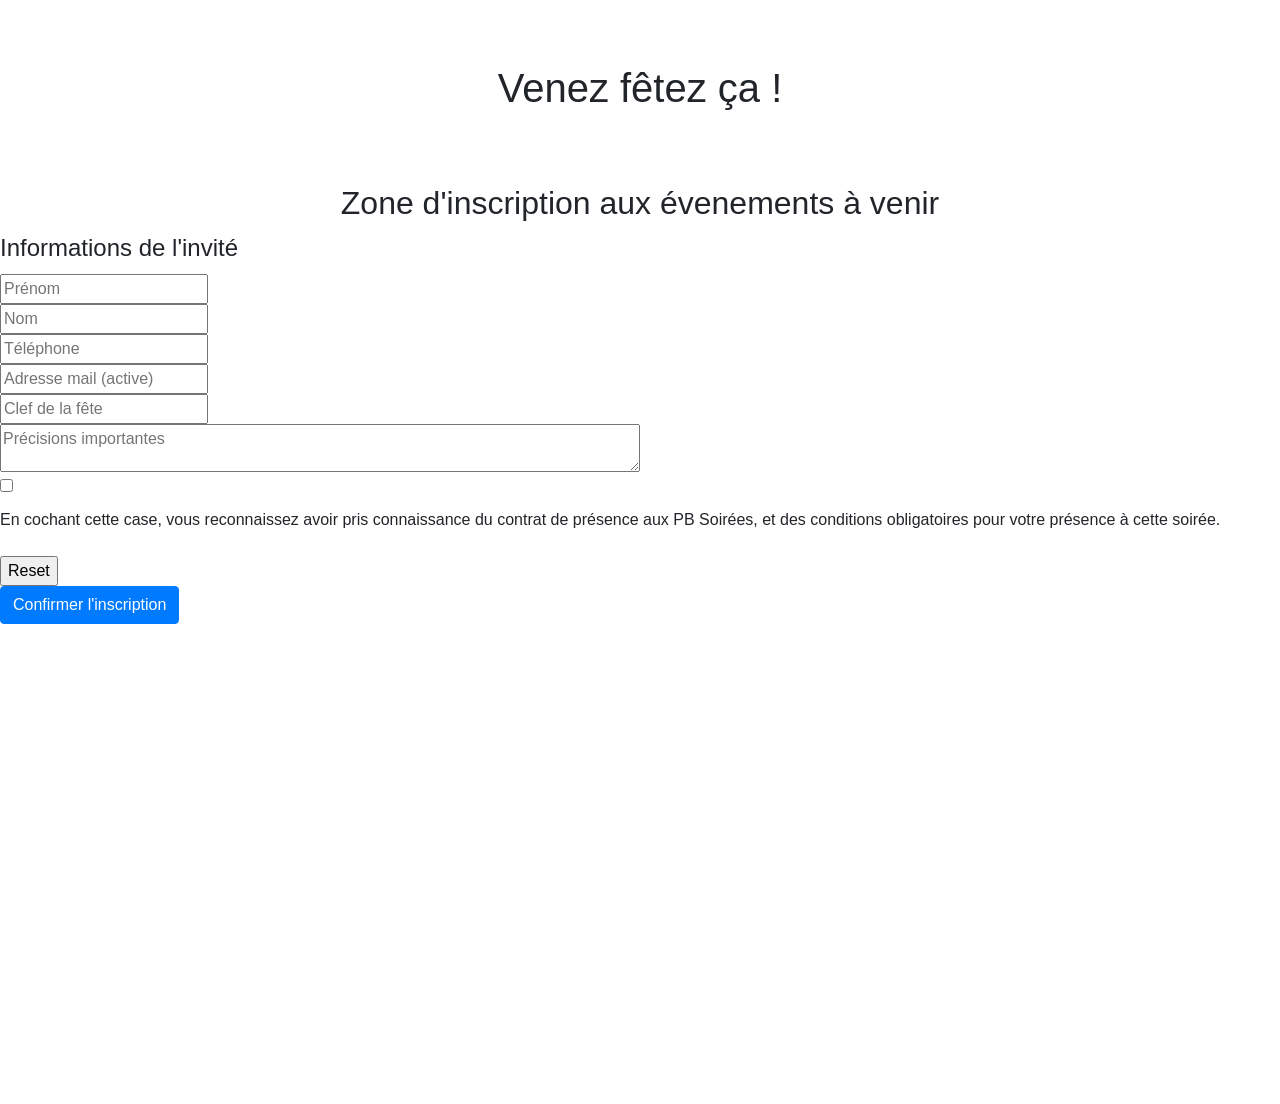
==== index.html @ 8e58d720 "button" ====
<!DOCTYPE html>
<html lang="en">
    <head>
        <title>BP Soirées</title>
        <link rel="stylesheet" type="text/css" href="Style.css">
        <script src="ScriptInvitation.js"></script>
        <script src="https://ajax.googleapis.com/ajax/libs/jquery/3.4.1/jquery.min.js"></script>
        <link rel="stylesheet" href="https://maxcdn.bootstrapcdn.com/bootstrap/4.4.1/css/bootstrap.min.css">
        <script src="https://cdnjs.cloudflare.com/ajax/libs/popper.js/1.16.0/umd/popper.min.js"></script>
        <script src="https://maxcdn.bootstrapcdn.com/bootstrap/4.4.1/js/bootstrap.min.js"></script>
    </head>
    <body>
        <div class="headinvite">
            <h1>Venez fêtez ça !</h1>
        </div>
        <div class="filling">
            <h2 style="text-align: center">Zone d'inscription aux évenements à venir</h2>

            <form class="formular" action="" methode="post">
                <fieldset>
                    <legend>Informations de l'invité</legend>
                    <input type="text" placeholder="Prénom">
                    <input type="text" placeholder="Nom">
                    <input type="text" placeholder="Téléphone">
                    <input type= "text" placeholder="Adresse mail (active)">
                    <input type="password" id="pwd" name="pwd" placeholder="Clef de la fête">
                    <textarea placeholder="Précisions importantes"></textarea>
                    <input type="checkbox" id="conditions" name="conditions" value="agreed" style="flex-direction: row;">
                    <label for="conditions" style="flex-direction: row;">En cochant cette case, vous reconnaissez avoir pris connaissance du contrat de présence aux PB Soirées, 
                        et des conditions obligatoires pour votre présence à cette soirée.
                    </label>
                    <input type="reset">
                    <input type="submit" class="btn btn-primary" value="Confirmer l'inscription" onclick="data()">
                </fieldset>
            </form>
        </div>
    </body>
</html>
---- Style.css ----
h1 {
    font-family: 'Archivo Black', sans-serif;
    text-align: center;
}

h2 {
    font-family: 'Merriweather Sans', sans-serif;
}

div.headinvite {
    padding-left: 0;
    padding-right: 0;
    padding-bottom: 4rem;
    padding-top: 4rem;
}

div.filling {
    padding-left: 0;
    padding-right: 0;
    padding-top: 0;
    padding-bottom: 30rem;
}

label {
    column-count: 1;
    display: block;
    flex-direction: column;
    padding-left: 0;
    padding-top: 1rem;
    padding-bottom: 1rem;
}

input {
    display: block;
    flex-direction: column;
    margin: 1rem;
}

textarea {
    width: 50%;
    height: 3rem;
}
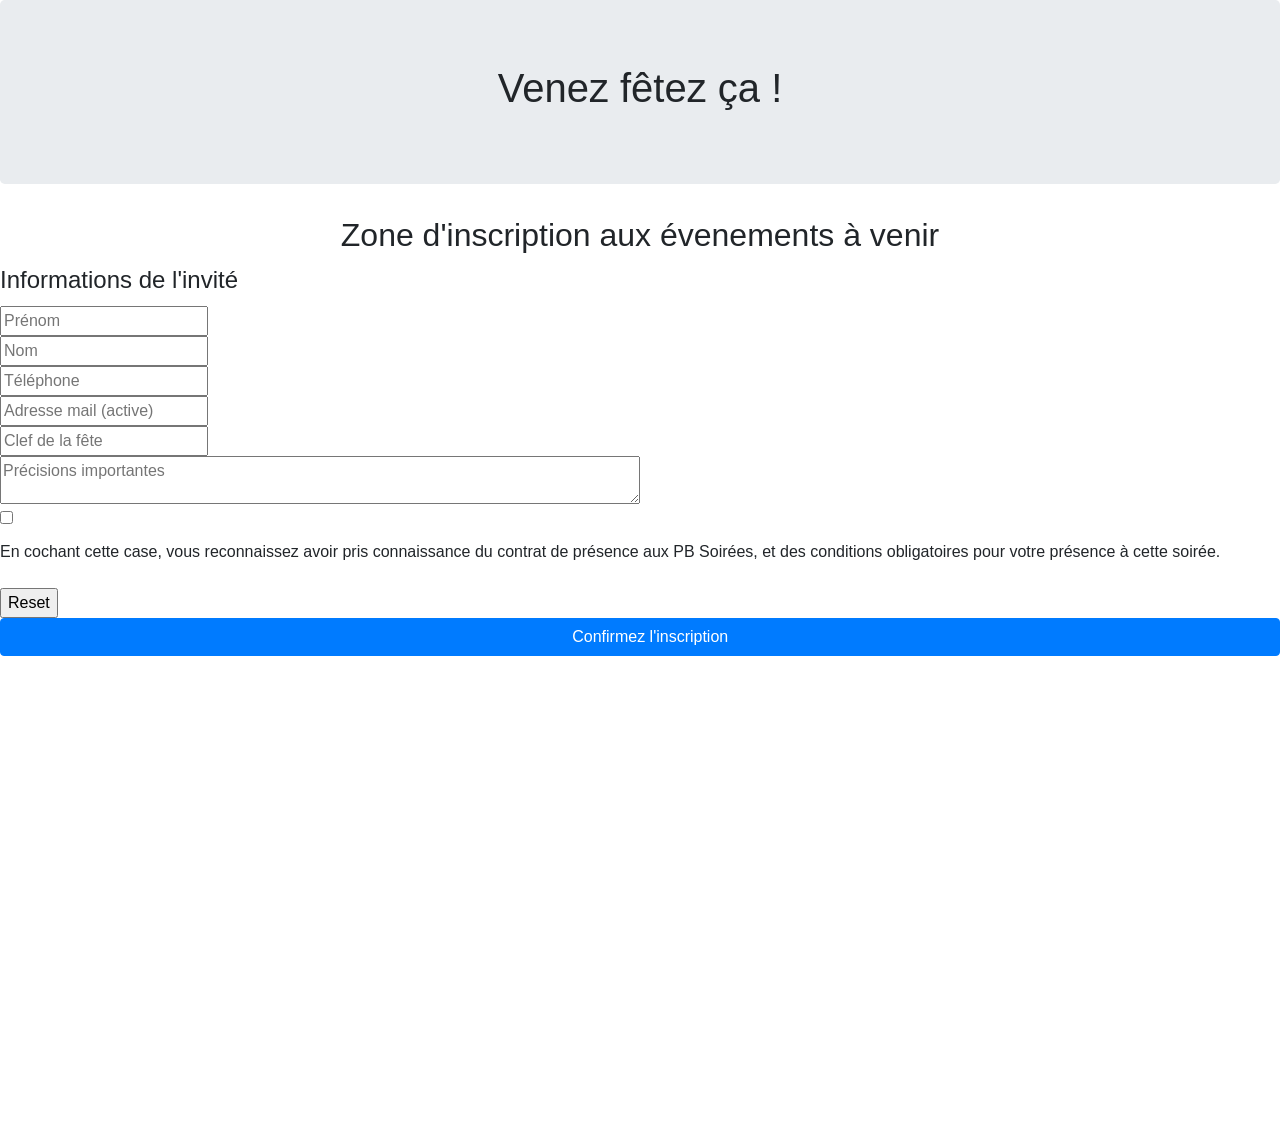
==== commit 25f67a3d: "Changing code" ====
--- a/index.html
+++ b/index.html
@@ -10,7 +10,7 @@
         <script src="https://maxcdn.bootstrapcdn.com/bootstrap/4.4.1/js/bootstrap.min.js"></script>
     </head>
     <body>
-        <div class="headinvite">
+        <div class="jumbotron">
             <h1>Venez fêtez ça !</h1>
         </div>
         <div class="filling">
@@ -30,7 +30,10 @@
                         et des conditions obligatoires pour votre présence à cette soirée.
                     </label>
                     <input type="reset">
-                    <input type="submit" class="btn btn-primary" value="Confirmer l'inscription" onclick="data()">
+                    <button class="btn btn-primary btn-block" onclick="data()">
+                        <span class="spinner-grow spinner-grow-sm"></span>
+                        Confirmez l'inscription
+                    </button>
                 </fieldset>
             </form>
         </div>
--- a/Style.css
+++ b/Style.css
@@ -6,6 +6,9 @@
 h2 {
     font-family: 'Merriweather Sans', sans-serif;
 }
+/*
+
+This class is now replaced by jumbotron from BS4
 
 div.headinvite {
     padding-left: 0;
@@ -13,7 +16,7 @@
     padding-bottom: 4rem;
     padding-top: 4rem;
 }
-
+*/
 div.filling {
     padding-left: 0;
     padding-right: 0;
@@ -33,7 +36,7 @@
 input {
     display: block;
     flex-direction: column;
-    margin: 1rem;
+    margin: 100px;
 }
 
 textarea {
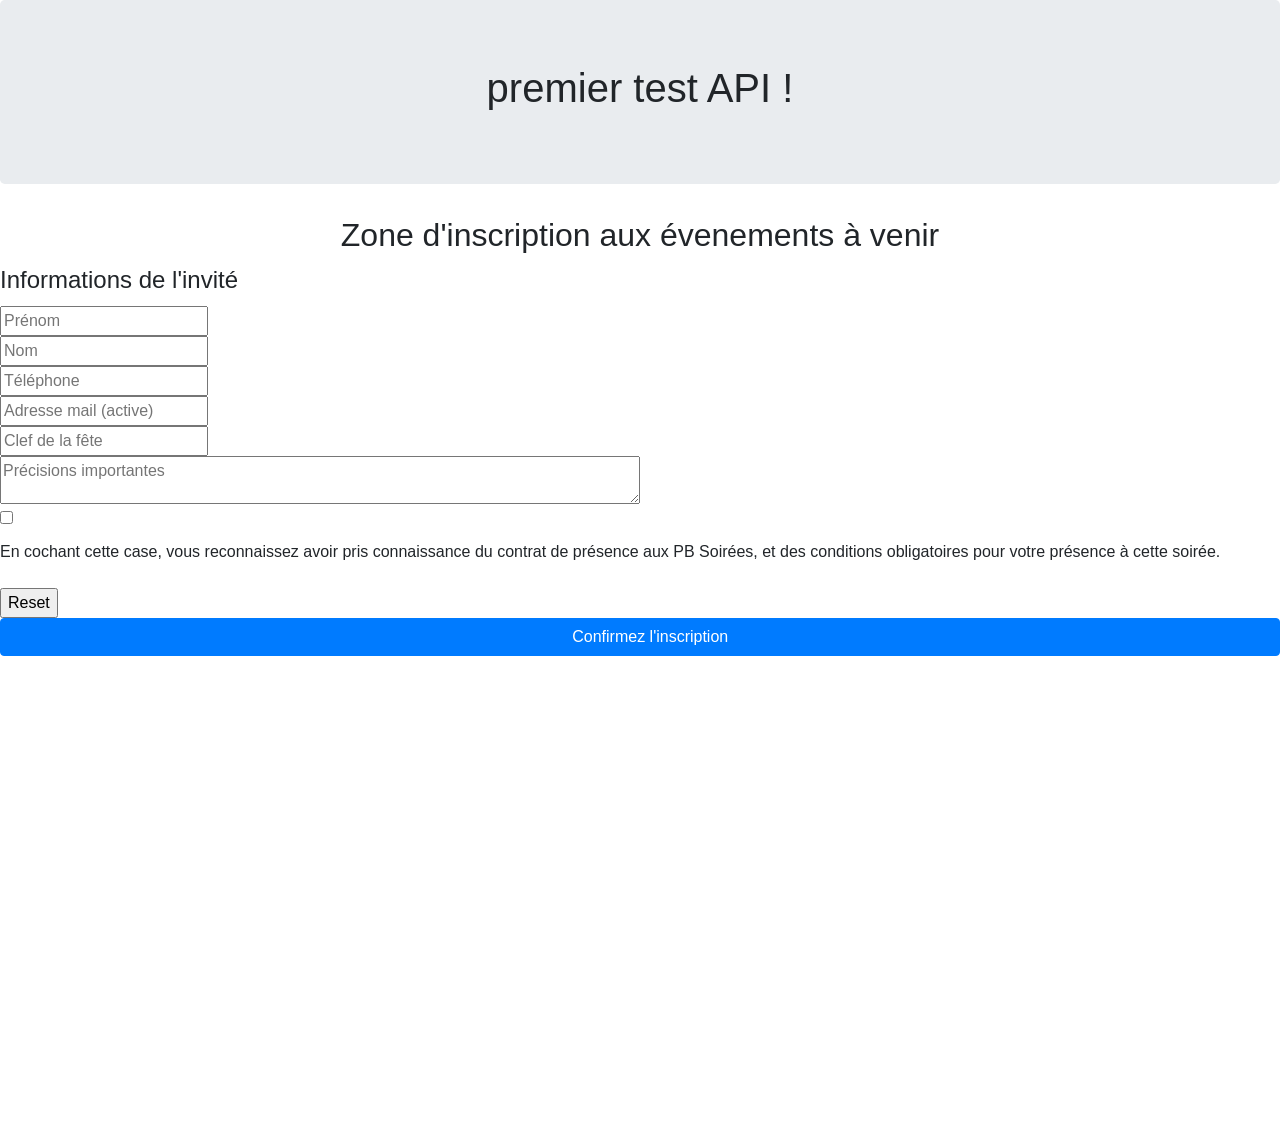
==== commit 9182c1e5: "re _ first test API" ====
--- a/index.html
+++ b/index.html
@@ -11,7 +11,7 @@
     </head>
     <body>
         <div class="jumbotron">
-            <h1>Venez fêtez ça !</h1>
+            <h1>premier test API !</h1>
         </div>
         <div class="filling">
             <h2 style="text-align: center">Zone d'inscription aux évenements à venir</h2>
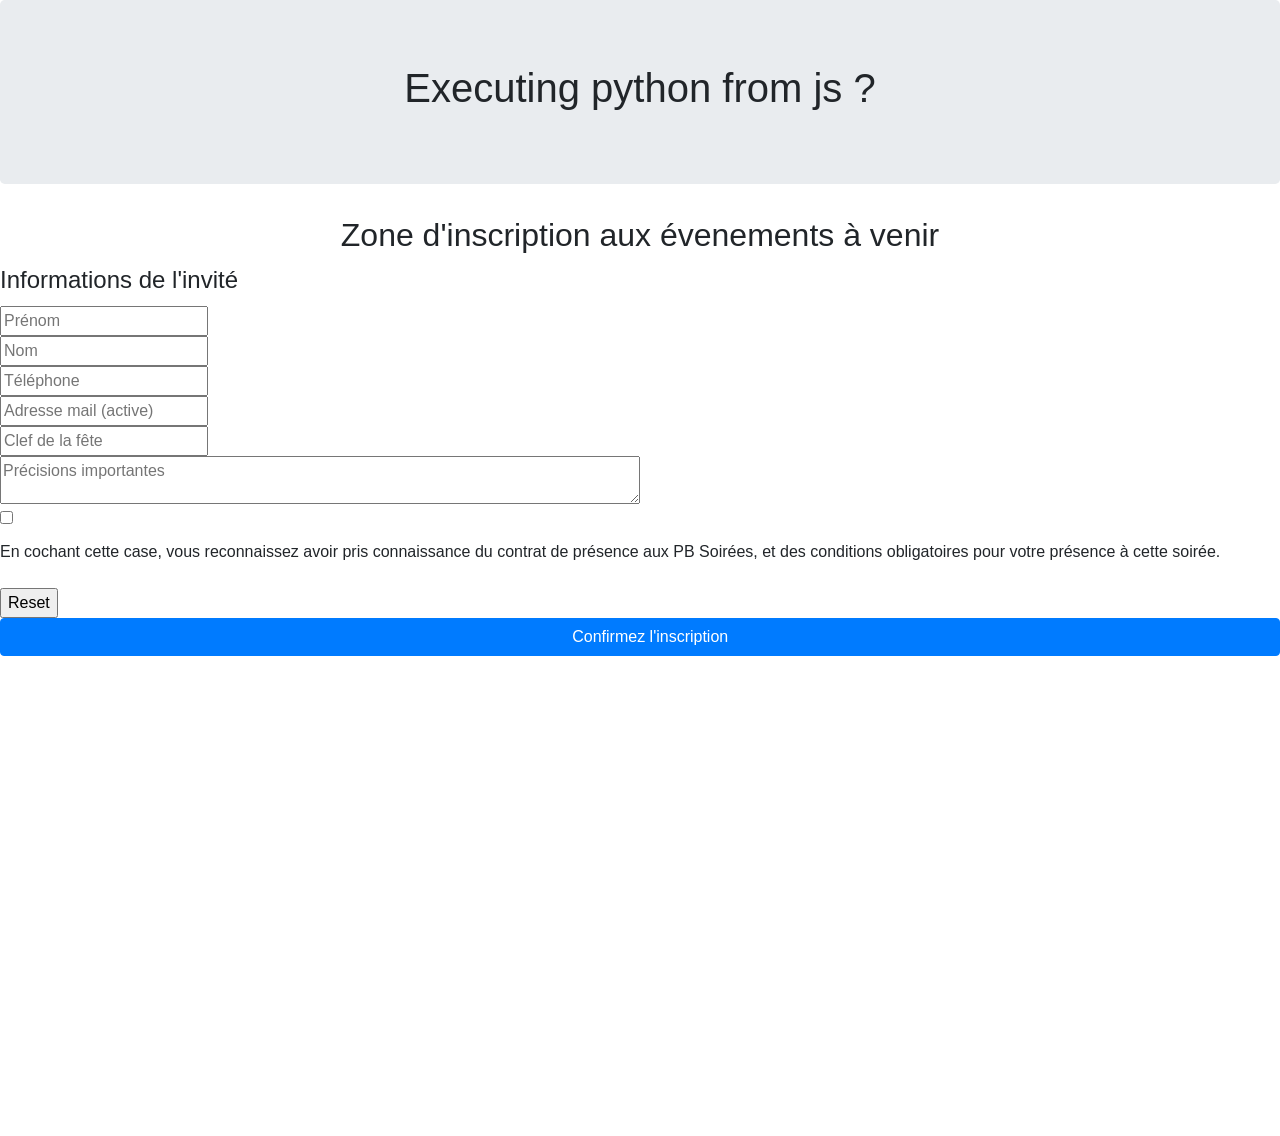
==== commit 8eec35b2: "try execute python from js" ====
--- a/index.html
+++ b/index.html
@@ -11,7 +11,7 @@
     </head>
     <body>
         <div class="jumbotron">
-            <h1>premier test API !</h1>
+            <h1>Executing python from js ?</h1>
         </div>
         <div class="filling">
             <h2 style="text-align: center">Zone d'inscription aux évenements à venir</h2>
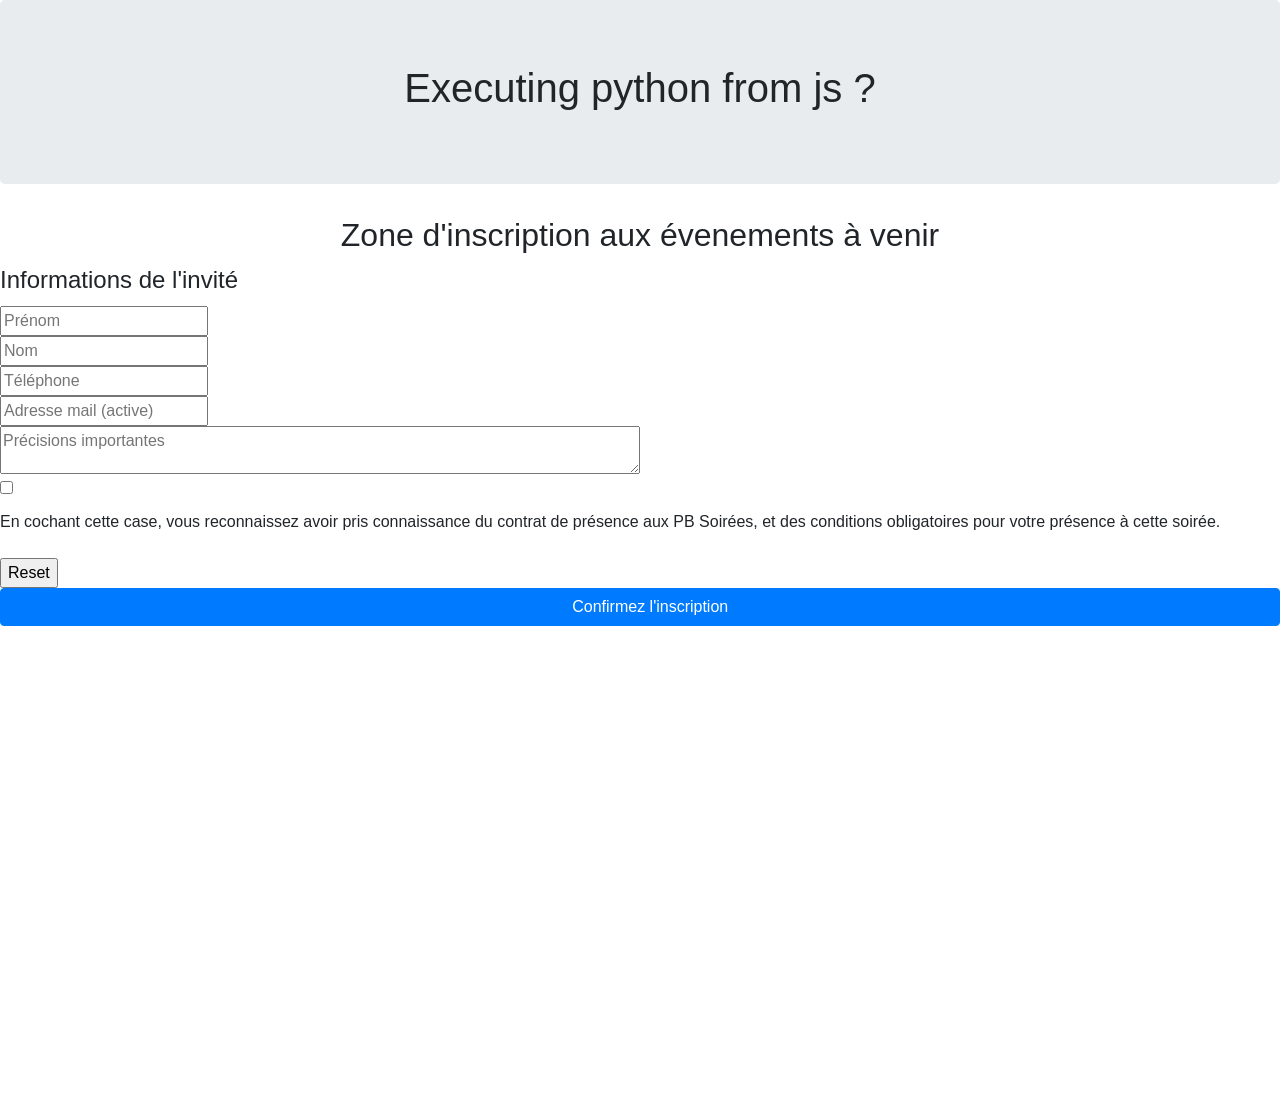
==== commit 8f3b4a2c: "commenting pwd" ====
--- a/index.html
+++ b/index.html
@@ -23,7 +23,7 @@
                     <input type="text" placeholder="Nom">
                     <input type="text" placeholder="Téléphone">
                     <input type= "text" placeholder="Adresse mail (active)">
-                    <input type="password" id="pwd" name="pwd" placeholder="Clef de la fête">
+                    <!--<input type="password" id="pwd" name="pwd" placeholder="Clef de la fête">-->
                     <textarea placeholder="Précisions importantes"></textarea>
                     <input type="checkbox" id="conditions" name="conditions" value="agreed" style="flex-direction: row;">
                     <label for="conditions" style="flex-direction: row;">En cochant cette case, vous reconnaissez avoir pris connaissance du contrat de présence aux PB Soirées, 
--- a/Style.css
+++ b/Style.css
@@ -6,17 +6,7 @@
 h2 {
     font-family: 'Merriweather Sans', sans-serif;
 }
-/*
 
-This class is now replaced by jumbotron from BS4
-
-div.headinvite {
-    padding-left: 0;
-    padding-right: 0;
-    padding-bottom: 4rem;
-    padding-top: 4rem;
-}
-*/
 div.filling {
     padding-left: 0;
     padding-right: 0;
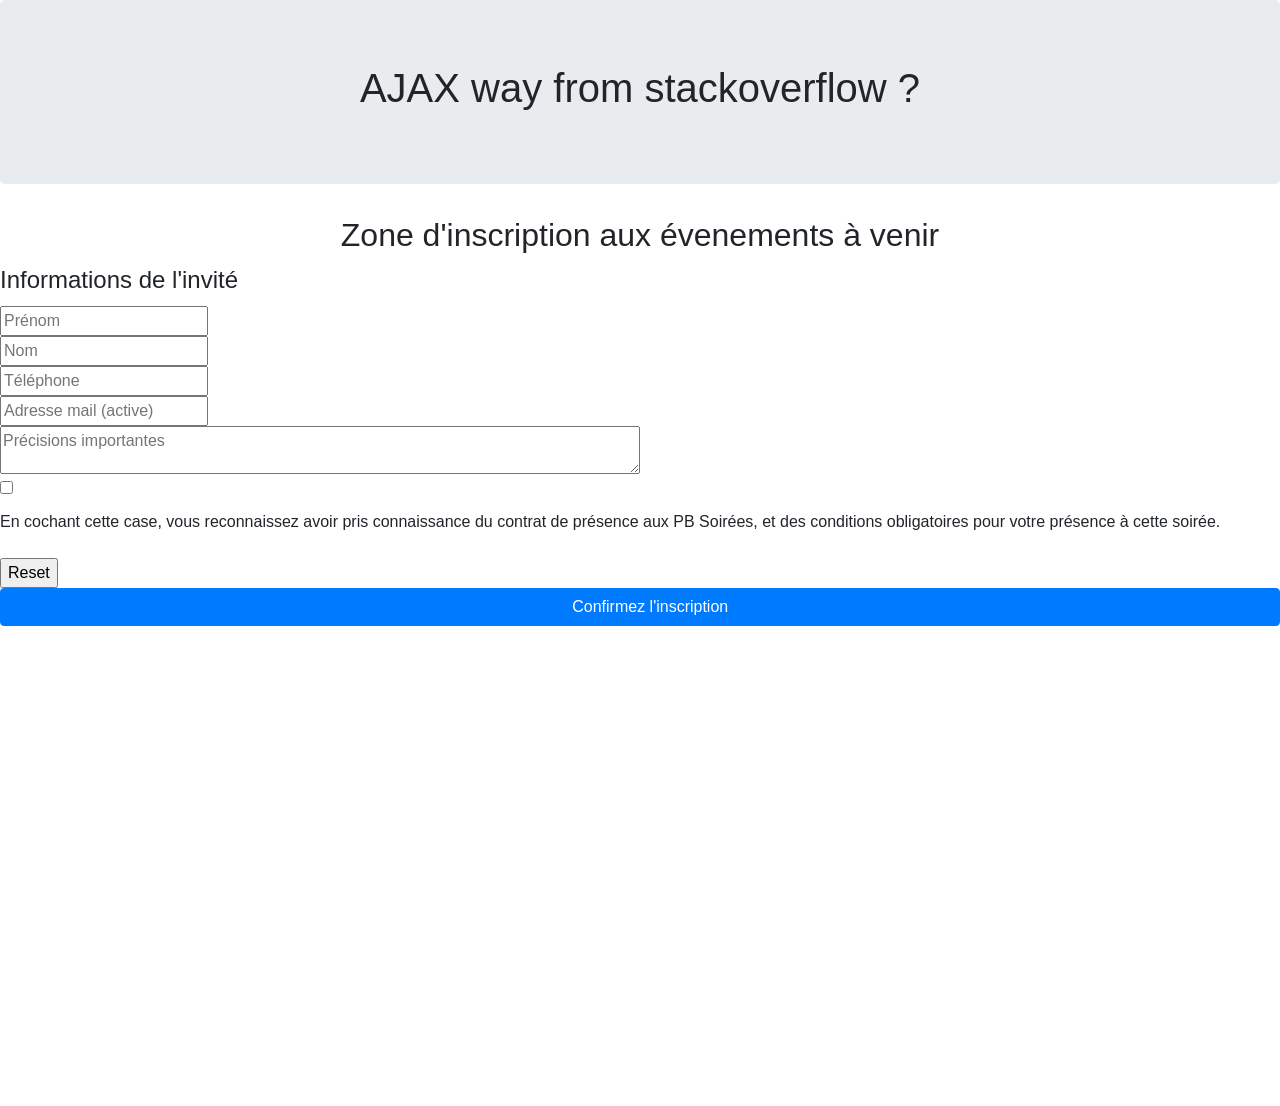
==== commit 30753fad: "Let's see this last thing on cover page" ====
--- a/index.html
+++ b/index.html
@@ -11,7 +11,7 @@
     </head>
     <body>
         <div class="jumbotron">
-            <h1>Executing python from js ?</h1>
+            <h1>AJAX way from stackoverflow ?</h1>
         </div>
         <div class="filling">
             <h2 style="text-align: center">Zone d'inscription aux évenements à venir</h2>
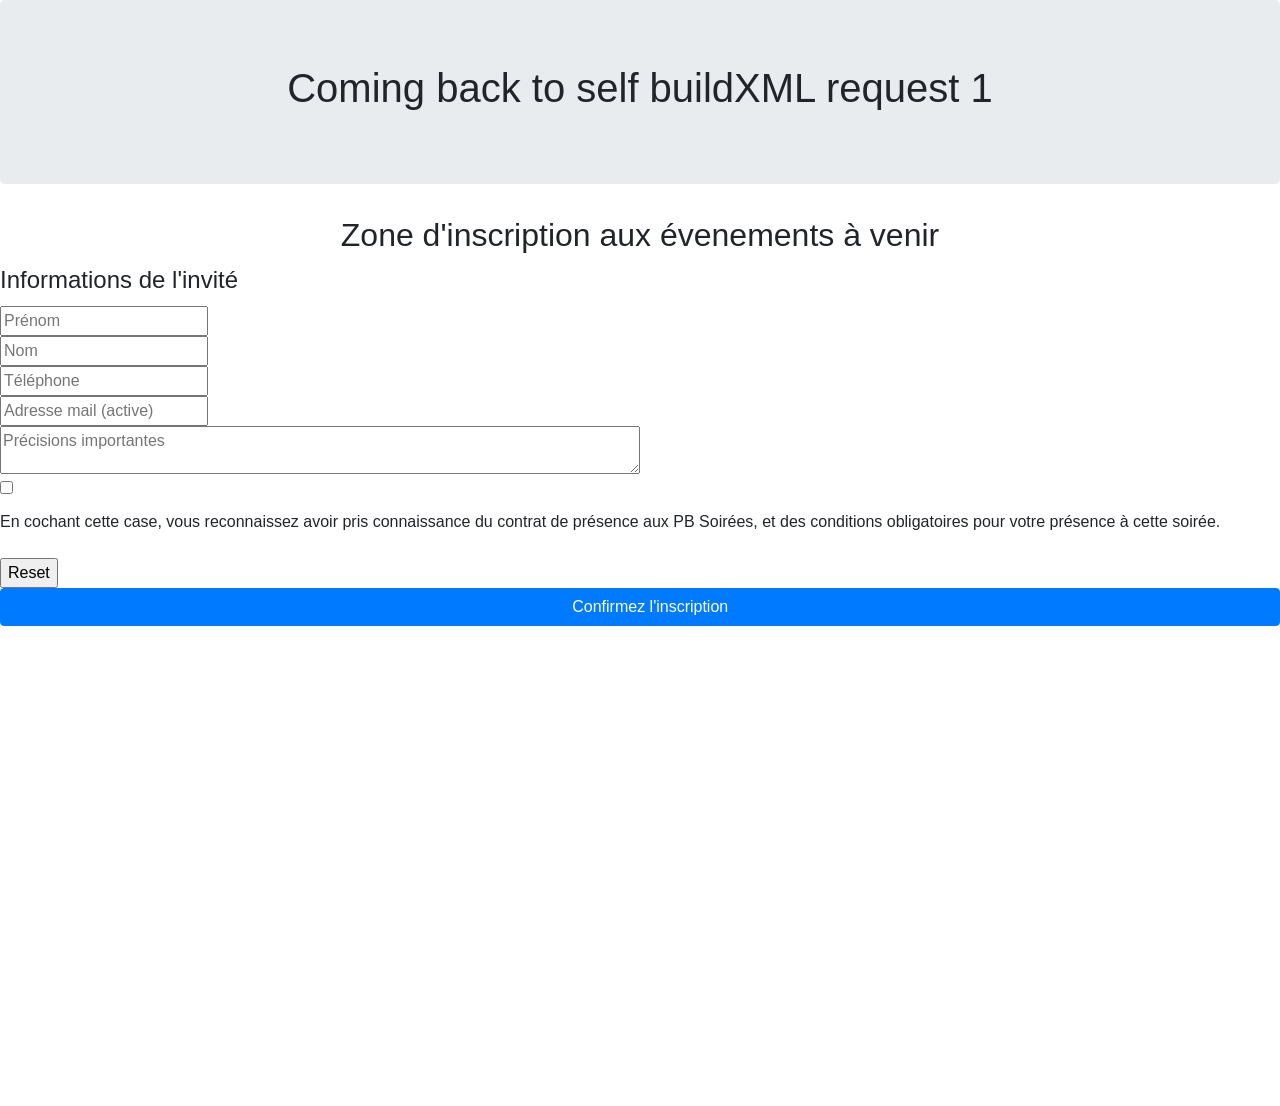
==== commit 04830744: "Coming back to self build XML request" ====
--- a/index.html
+++ b/index.html
@@ -4,14 +4,14 @@
         <title>BP Soirées</title>
         <link rel="stylesheet" type="text/css" href="Style.css">
         <script src="ScriptInvitation.js"></script>
-        <script src="https://ajax.googleapis.com/ajax/libs/jquery/3.4.1/jquery.min.js"></script>
+        <script src="https://ajax.googleapis.com/ajax/libs/jquery/3.5.1/jquery.min.js"></script>
         <link rel="stylesheet" href="https://maxcdn.bootstrapcdn.com/bootstrap/4.4.1/css/bootstrap.min.css">
         <script src="https://cdnjs.cloudflare.com/ajax/libs/popper.js/1.16.0/umd/popper.min.js"></script>
         <script src="https://maxcdn.bootstrapcdn.com/bootstrap/4.4.1/js/bootstrap.min.js"></script>
     </head>
     <body>
         <div class="jumbotron">
-            <h1>AJAX way from stackoverflow ?</h1>
+            <h1>Coming back to self buildXML request 1</h1>
         </div>
         <div class="filling">
             <h2 style="text-align: center">Zone d'inscription aux évenements à venir</h2>
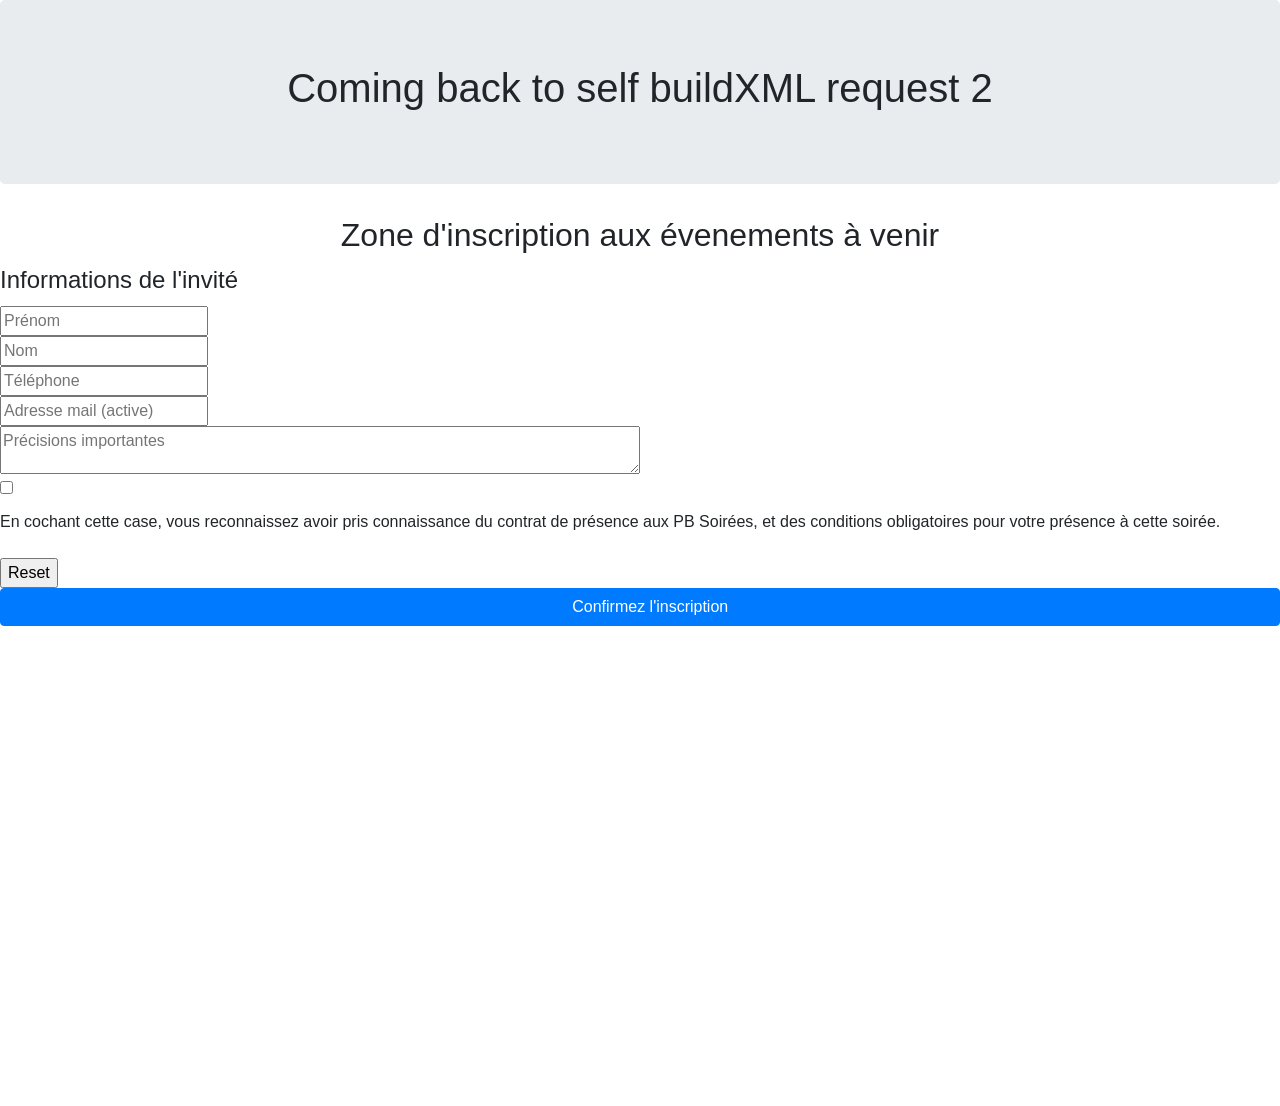
==== commit ceaea886: "Try to send AJAX to server JoachimBisch" ====
--- a/index.html
+++ b/index.html
@@ -11,7 +11,7 @@
     </head>
     <body>
         <div class="jumbotron">
-            <h1>Coming back to self buildXML request 1</h1>
+            <h1>Coming back to self buildXML request 2</h1>
         </div>
         <div class="filling">
             <h2 style="text-align: center">Zone d'inscription aux évenements à venir</h2>
